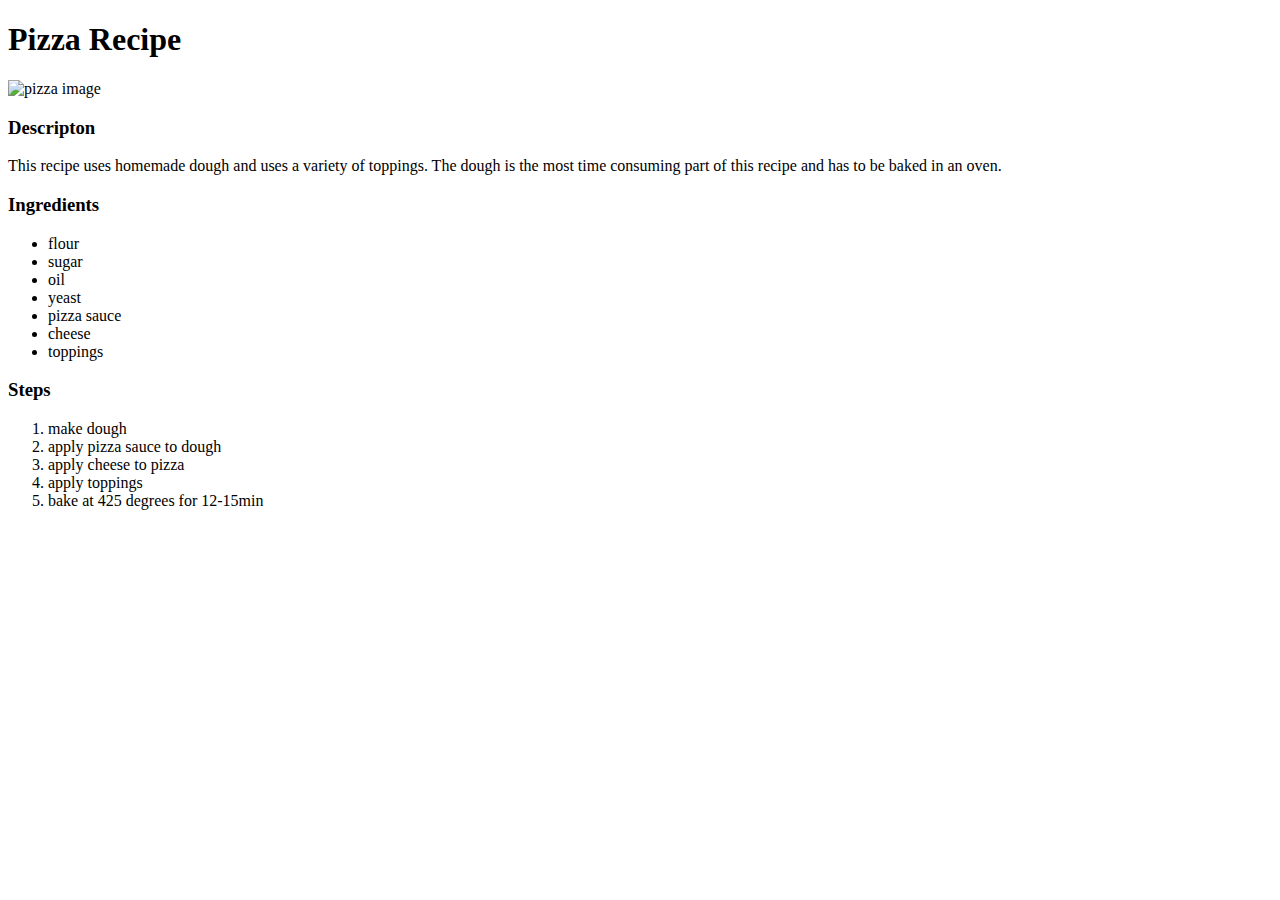
==== recipes/pizza.html @ e553066b "Add index.html" ====
<!DOCTYPE html>

<html lang="en">
    <head>
      <meta charset="UTF-8">
      <title>Pizza Recipe</title>
    </head>

    <body>
      <h1>Pizza Recipe</h1>
      <img width="600px" src="https://img.freepik.com/free-photo/top-view-pepperoni-pizza-with-mushroom-sausages-bell-pepper-olive-corn-black-wooden_141793-2158.jpg?w=2000" alt="pizza image">
      <h3>Descripton</h3>
      <p>This recipe uses homemade dough and uses a variety of toppings. The dough is the most time consuming part 
        of this recipe and has to be baked in an oven.
      </p>

      <h3>Ingredients</h3>
      <ul>
        <li>flour</li>
        <li>sugar</li>
        <li>oil</li>
        <li>yeast</li>
        <li>pizza sauce</li>
        <li>cheese</li>
        <li>toppings</li>
      </ul>

      <h3>Steps</h3>
      <ol>
        <li>make dough</li>
        <li>apply pizza sauce to dough</li>
        <li>apply cheese to pizza</li>
        <li>apply toppings</li>
        <li>bake at 425 degrees for 12-15min</li>
      </ol>

    </body>
</html>
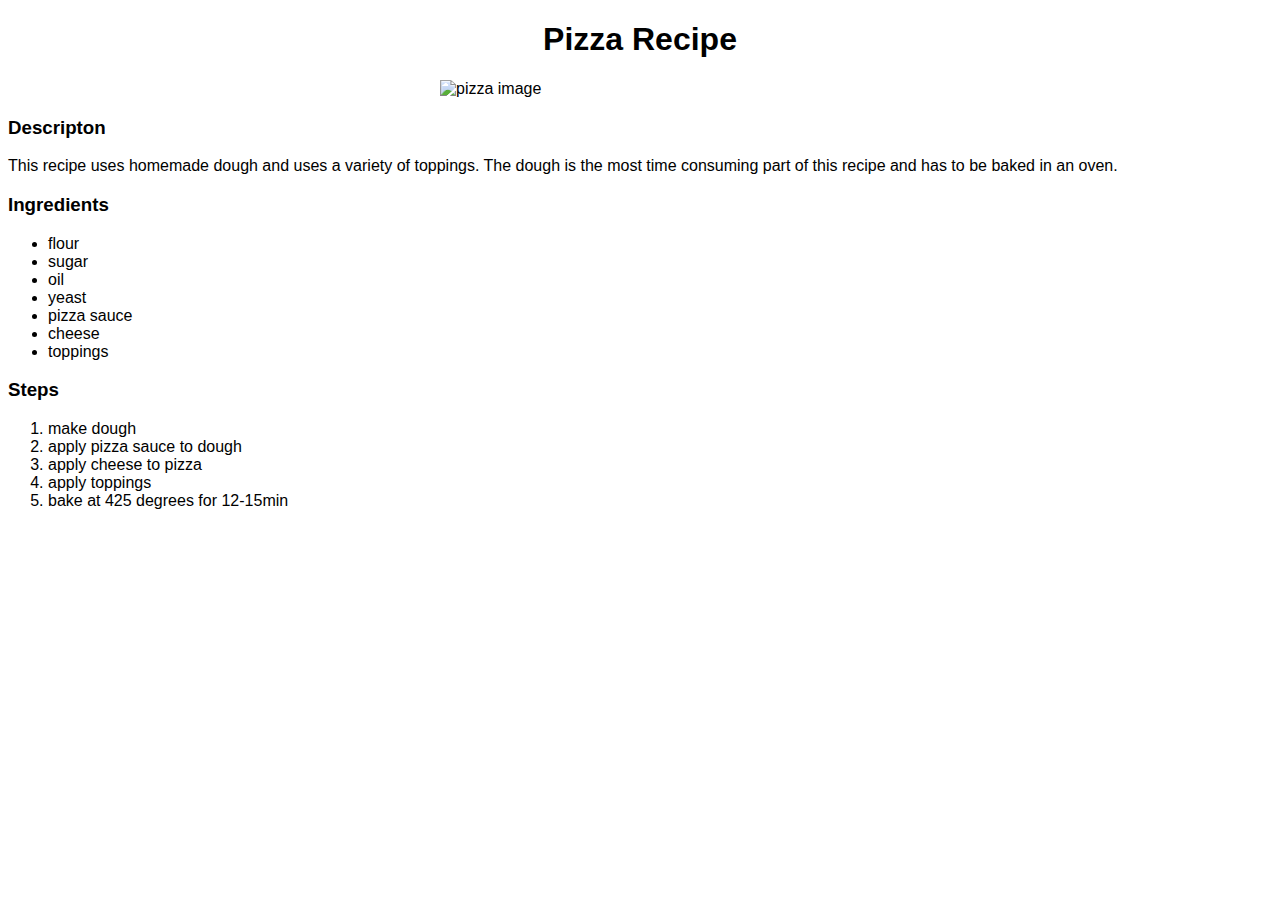
==== commit 649779fd: "added CSS" ====
--- a/recipes/pizza.html
+++ b/recipes/pizza.html
@@ -4,6 +4,7 @@
     <head>
       <meta charset="UTF-8">
       <title>Pizza Recipe</title>
+      <link rel="stylesheet" href="../styles/styles.css">
     </head>
 
     <body>
--- a/styles/styles.css
+++ b/styles/styles.css
@@ -0,0 +1,14 @@
+body{
+    font-family: Arial, Helvetica, sans-serif;
+}
+
+h1{
+    text-align: center;
+}
+
+img{
+    display: block;
+    margin-left: auto;
+    margin-right: auto;
+    width: 400px;
+}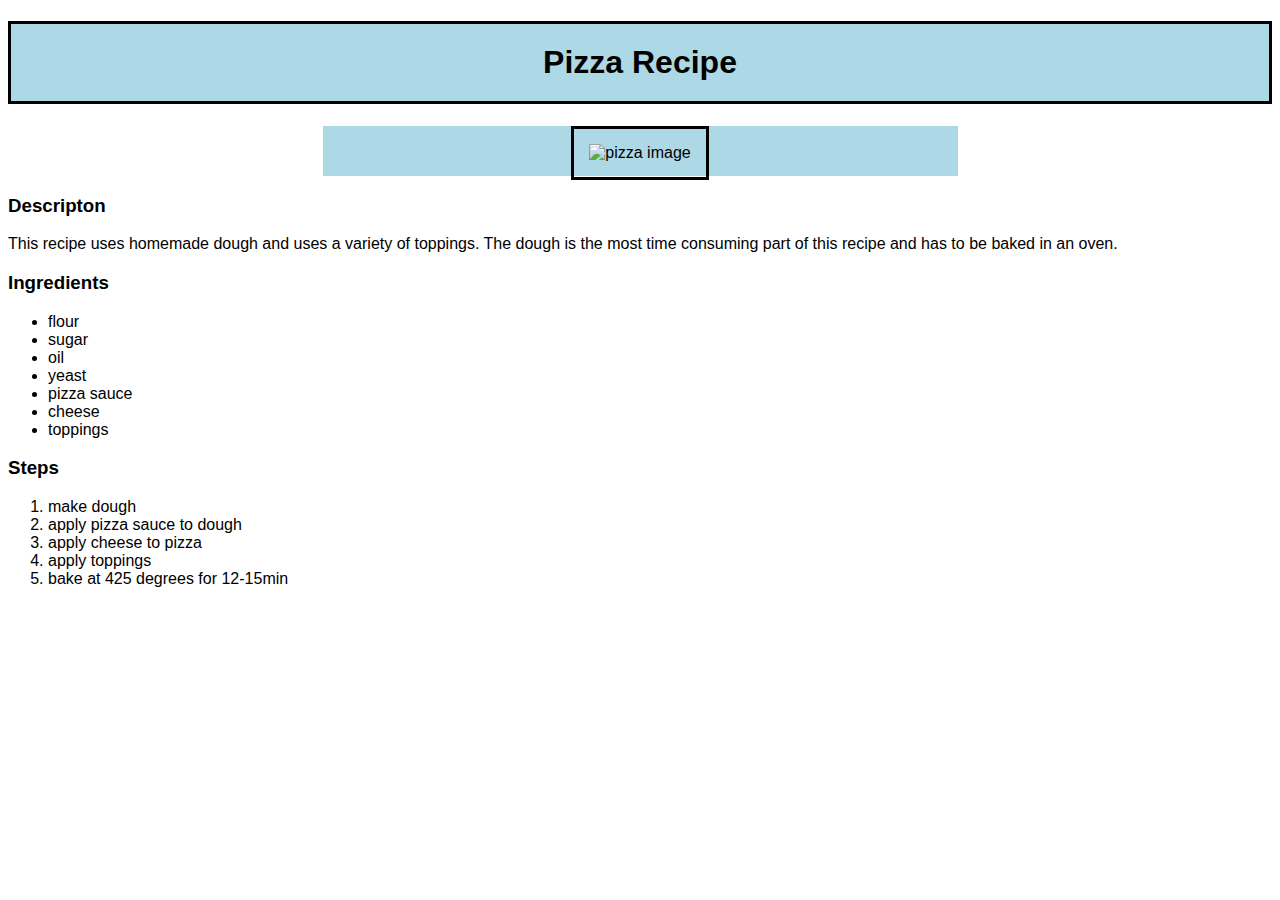
==== commit da8214ff: "added more style" ====
--- a/recipes/pizza.html
+++ b/recipes/pizza.html
@@ -8,8 +8,10 @@
     </head>
 
     <body>
-      <h1>Pizza Recipe</h1>
-      <img width="600px" src="https://img.freepik.com/free-photo/top-view-pepperoni-pizza-with-mushroom-sausages-bell-pepper-olive-corn-black-wooden_141793-2158.jpg?w=2000" alt="pizza image">
+      <h1 class="header">Pizza Recipe</h1>
+      <div class="pizza-image-div">
+        <img class="pizza-image" src="https://img.freepik.com/free-photo/top-view-pepperoni-pizza-with-mushroom-sausages-bell-pepper-olive-corn-black-wooden_141793-2158.jpg?w=2000" alt="pizza image">
+      </div>
       <h3>Descripton</h3>
       <p>This recipe uses homemade dough and uses a variety of toppings. The dough is the most time consuming part 
         of this recipe and has to be baked in an oven.
--- a/styles/styles.css
+++ b/styles/styles.css
@@ -1,14 +1,46 @@
-body{
+*{
     font-family: Arial, Helvetica, sans-serif;
 }
 
-h1{
+.header{
+    background-color: lightblue;
     text-align: center;
+    padding: 20px;
+    border: 3px solid black;
 }
 
-img{
-    display: block;
-    margin-left: auto;
-    margin-right: auto;
+.index-image{
     width: 400px;
-}+    height: auto;
+    margin-bottom: -4px;
+    padding: 15px;
+}
+
+.image-div{
+    border: 3px solid black;
+    background-color: lightblue;
+    text-align: center;
+    width: 435px;
+    margin: auto;
+}
+
+.list-div{
+    background-color: lightblue;
+    margin: auto;
+    width: 435px;
+    border: 3px solid black;
+}
+
+.pizza-image{
+    width: 600px;
+    margin-bottom: -4px;
+    padding: 15px;
+    border: 3px solid black;
+}
+
+.pizza-image-div{
+    text-align: center;
+    width: 635px;
+    margin: auto;
+    background-color: lightblue;
+}
